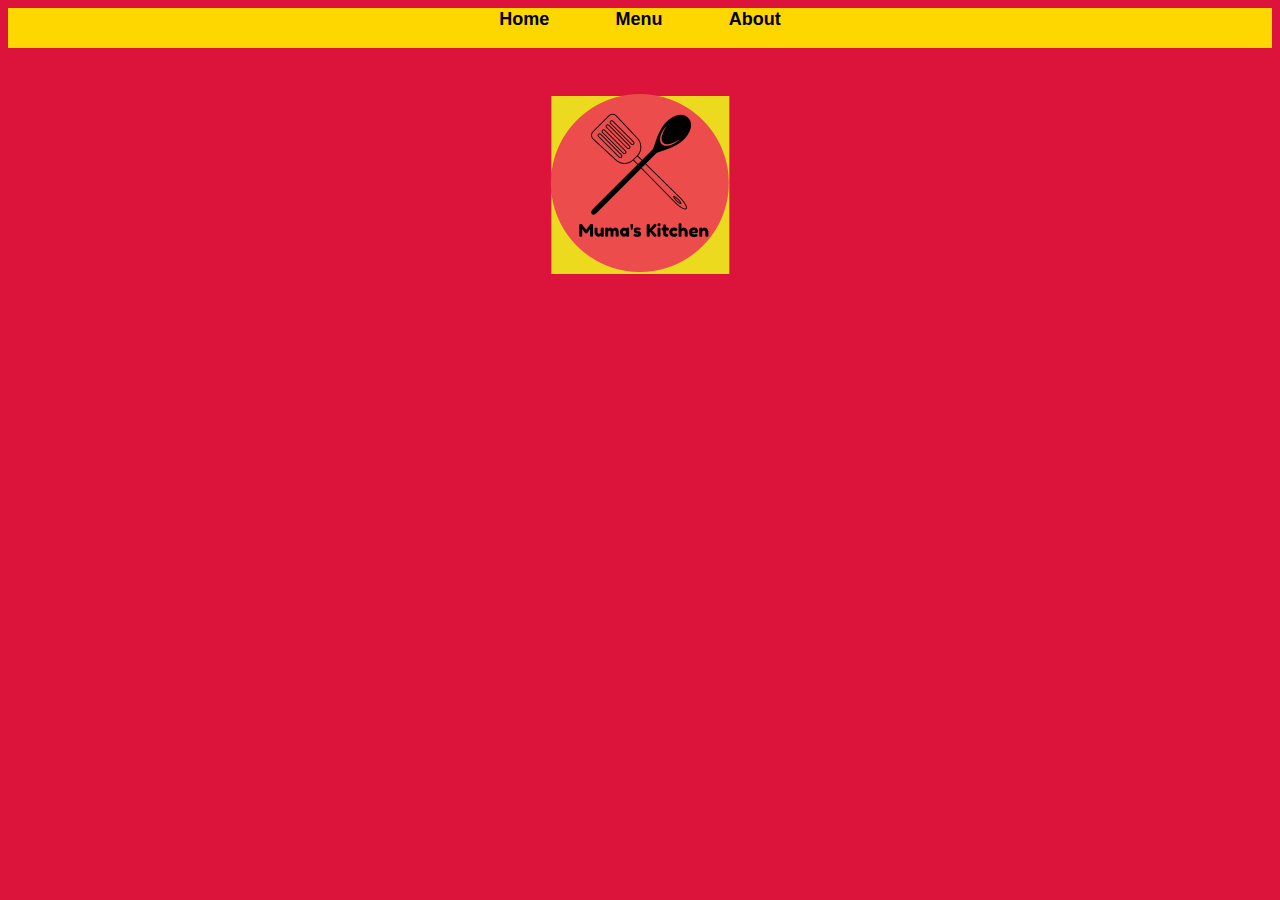
==== about.html @ 47c00b5a "Add files via upload" ====
<html>
    <head>
        <style src="style.css">body {
            background-color: crimson;
        }
        #drop{
            font-style: normal;
            color: black;
            font-size: large;

        }
        #bar {
            background-color: gold;
            overflow: hidden;
            word-spacing: 50px;
            float: center;
            color: #f2f2f2;
            text-align: center;
            text-decoration: none;
            font-size: 17px;
        }
        button {
            font-size: large;
            background-color: gold;
            border-width: 0px;
        }
        #logo {
            float: center;
            text-align: center;
        }
        </style>
        <script src="jquery.js">
        </script>
        <script src="source.js">
        </script>
        <title>Muma's Kitchen</title>
        <link rel="shortcut icon" type="image/png" href="mumaskitchen.png">
    </head>
    <body>
        <p>
            
            <div id="bar"><a href="index.html"><button><strong>Home</strong></button></a>
                <a href="menu.html" id="drop"><button><strong>Menu</strong></button></a>
                <a href="about.html" id="drop"><button><strong>About</strong></button></a>
        </p>
    </div>
    <br><br>
    <center><img src="mumaskitchen.png" id="logo"></center>
            
        
        
        


    </body>
        
    
</html>
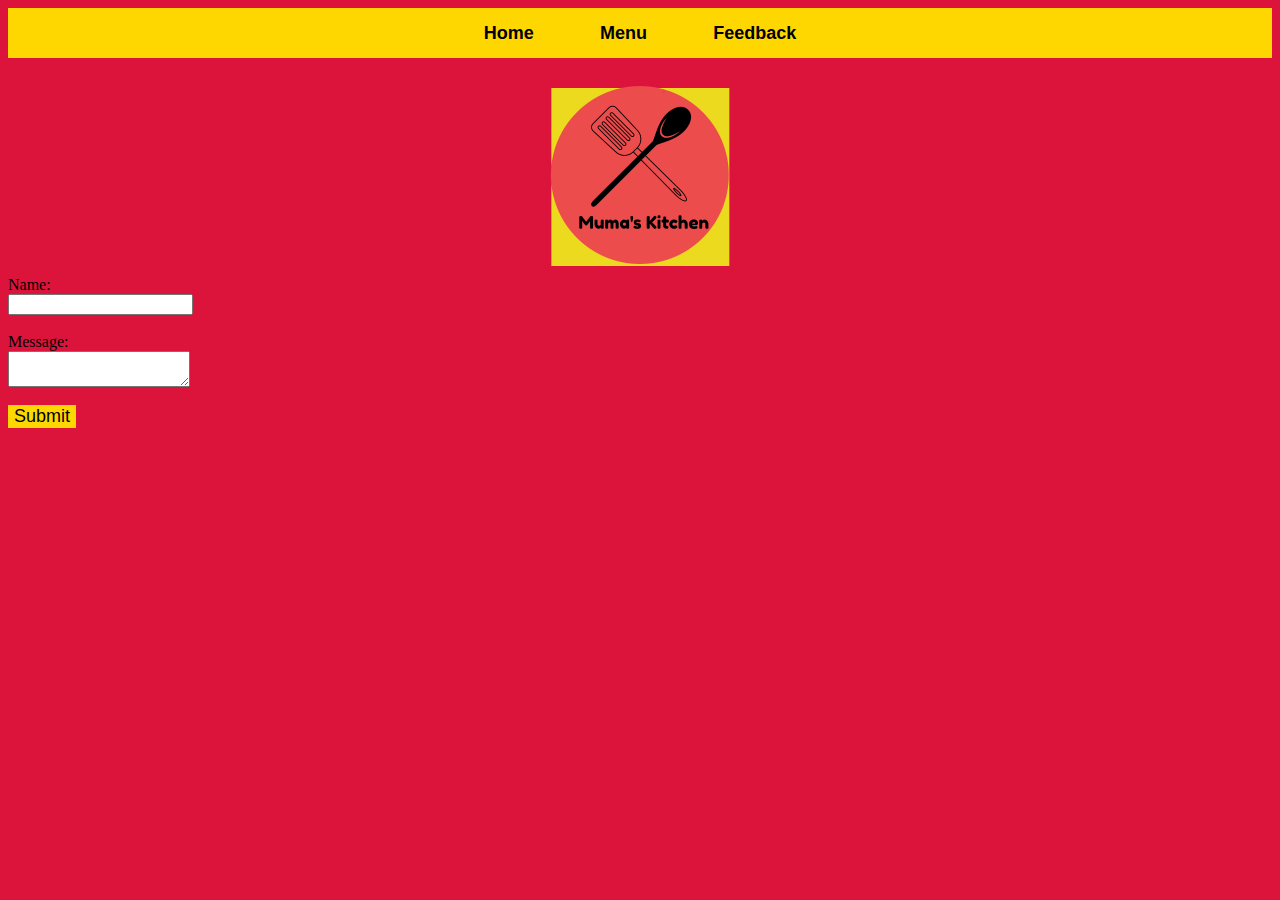
==== commit 39a5daab: "Update about.html" ====
--- a/about.html
+++ b/about.html
@@ -7,8 +7,14 @@
             font-style: normal;
             color: black;
             font-size: large;
+            transition-duration: 0.4s;
+            height: 50px;
+        }
+        #drop:hover {
+            background-color: crimson;
+            color: gold;
+        }
 
-        }
         #bar {
             background-color: gold;
             overflow: hidden;
@@ -18,6 +24,7 @@
             text-align: center;
             text-decoration: none;
             font-size: 17px;
+            height: 50px;
         }
         button {
             font-size: large;
@@ -39,15 +46,23 @@
     <body>
         <p>
             
-            <div id="bar"><a href="index.html"><button><strong>Home</strong></button></a>
-                <a href="menu.html" id="drop"><button><strong>Menu</strong></button></a>
-                <a href="about.html" id="drop"><button><strong>About</strong></button></a>
+            <div id="bar"><a href="index.html"><button id="drop"><strong>Home</strong></button></a>
+                <a href="menu.html"><button id="drop"><strong>Menu</strong></button></a>
+                <a href="about.html"><button id="drop"n><strong>Feedback</strong></button></a>
         </p>
     </div>
-    <br><br>
+    <br>
     <center><img src="mumaskitchen.png" id="logo"></center>
             
-        
+    <form action=”officialmumaskitchen@gmail.com” method=”POST” enctype=”multipart/form-data” name=”EmailTestForm”>
+    
+    Name:<br>
+    
+    <input type=”text” size=”24″ name=”VisitorName”><br><br>
+    
+    Message:<br> <textarea name=”VisitorComment” rows=”4″ cols=”20″>
+    
+    </textarea><br><br> <button type="submit">Submit</button> </form>
         
         
 
@@ -55,4 +70,4 @@
     </body>
         
     
-</html>+</html>
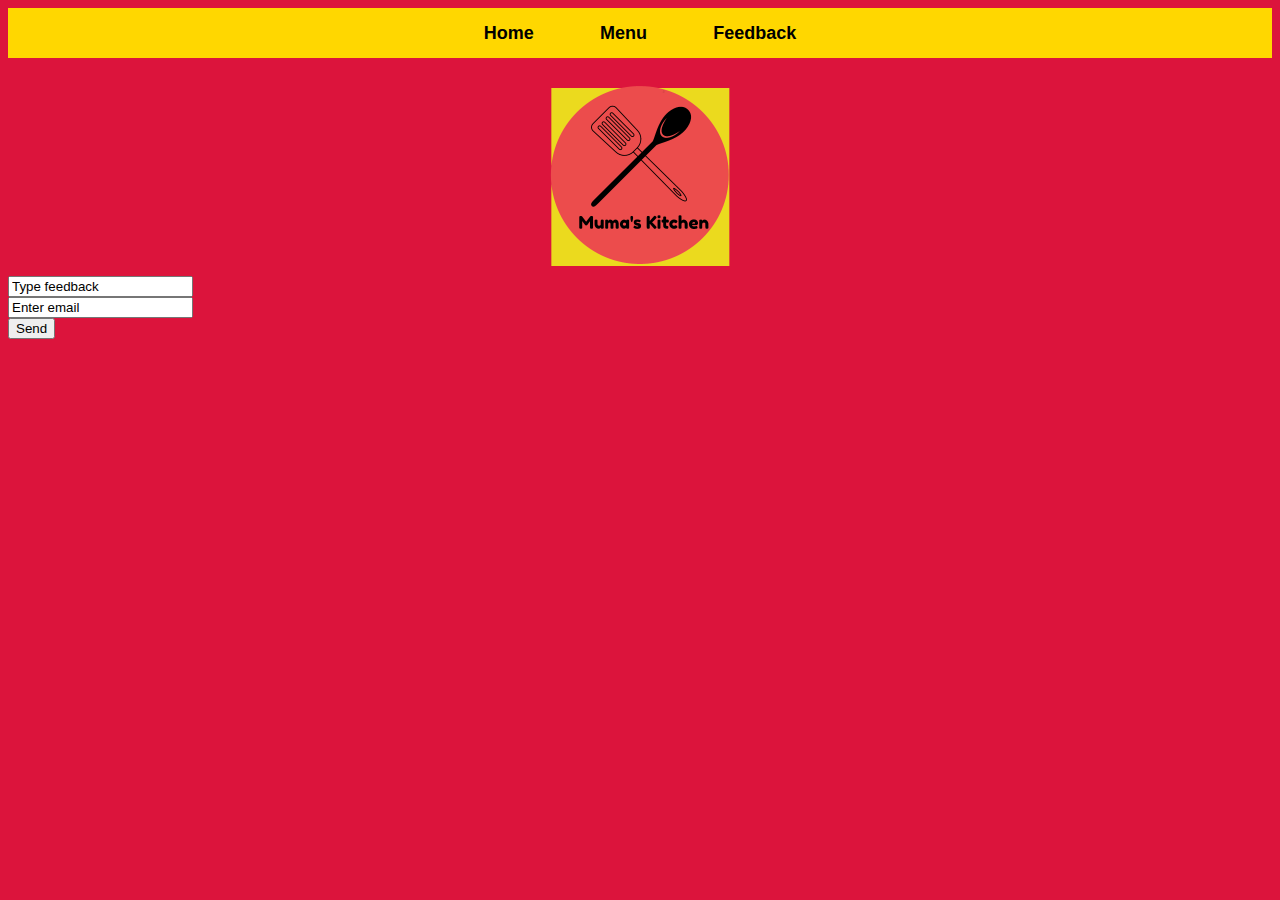
==== commit 85a8a6c0: "Update about.html" ====
--- a/about.html
+++ b/about.html
@@ -54,15 +54,10 @@
     <br>
     <center><img src="mumaskitchen.png" id="logo"></center>
             
-    <form action=”officialmumaskitchen@gmail.com” method=”POST” enctype=”multipart/form-data” name=”EmailTestForm”>
-    
-    Name:<br>
-    
-    <input type=”text” size=”24″ name=”VisitorName”><br><br>
-    
-    Message:<br> <textarea name=”VisitorComment” rows=”4″ cols=”20″>
-    
-    </textarea><br><br> <button type="submit">Submit</button> </form>
+   <form action="http://formspree.io/officialmumaskitchen@gmail.com" method="post">
+        <input type="text" name="name" value="Type feedback"> <br>
+        <input type="email" name="_replyto" value="Enter email"><br>
+        <input type="submit" value="Send">
         
         
 
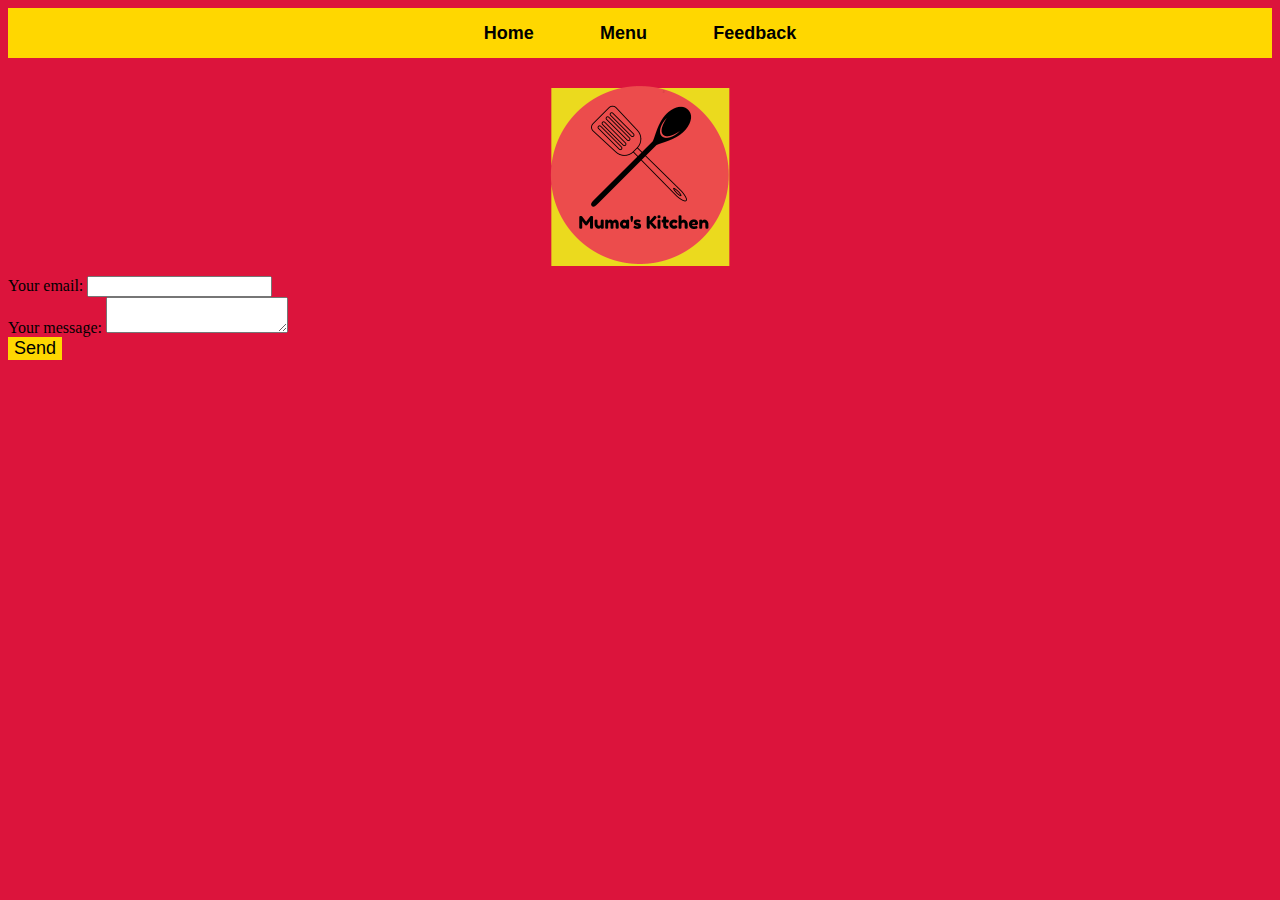
==== commit 791bff73: "Update about.html" ====
--- a/about.html
+++ b/about.html
@@ -54,10 +54,23 @@
     <br>
     <center><img src="mumaskitchen.png" id="logo"></center>
             
-   <form action="http://formspree.io/officialmumaskitchen@gmail.com" method="post">
-        <input type="text" name="name" value="Type feedback"> <br>
-        <input type="email" name="_replyto" value="Enter email"><br>
-        <input type="submit" value="Send">
+   <div id="form"><form
+        action="https://formspree.io/moqkrrzd"
+        method="POST"
+      >
+        <label>
+          Your email:
+          <input type="text" name="_replyto"><br>
+        </label>
+        <label>
+          Your message:
+          <textarea name="message"></textarea><br>
+        </label>
+      
+        <!-- your other form fields go here -->
+      
+        <button type="submit">Send</button>
+      </form></div>
         
         
 
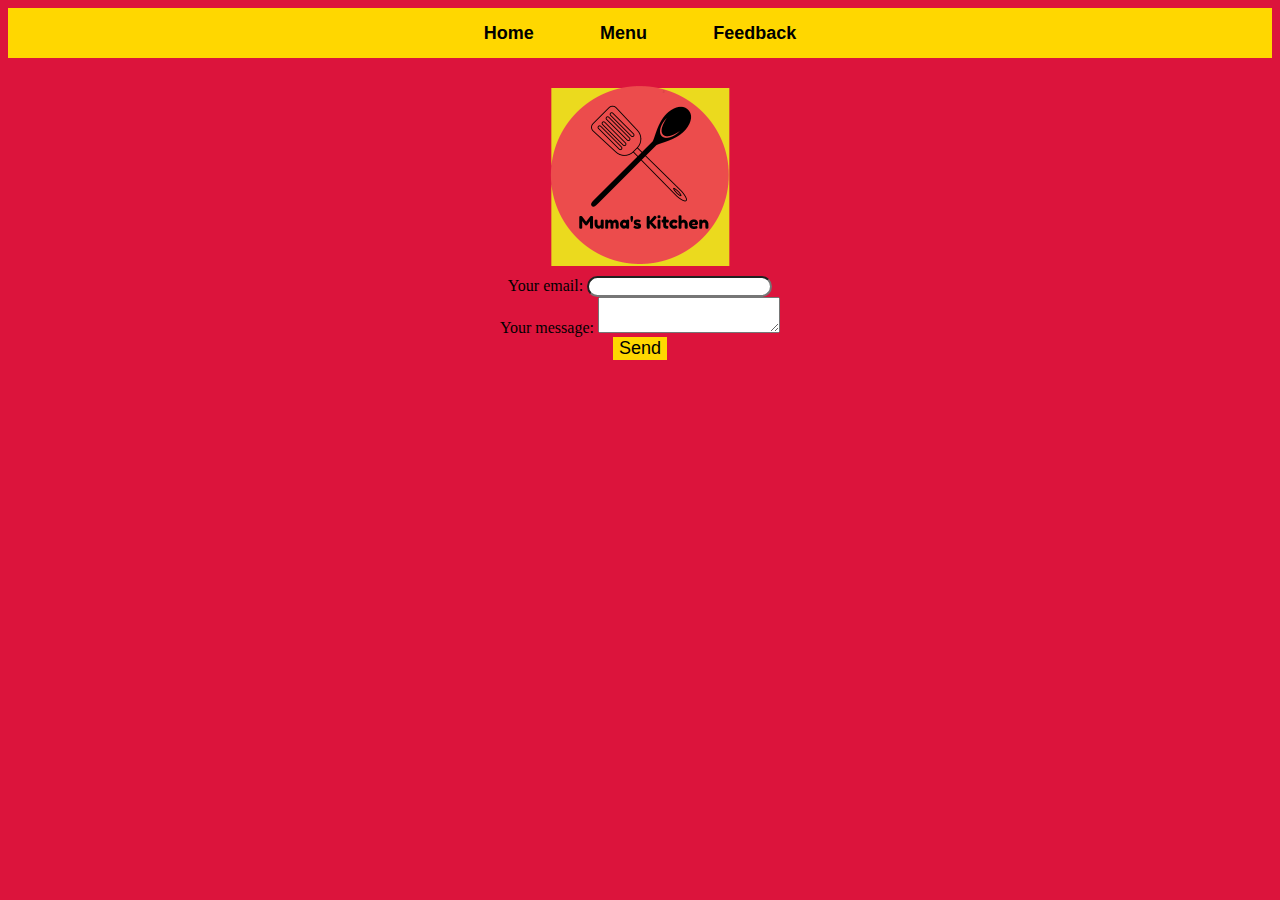
==== commit 3e09b7e8: "Update about.html" ====
--- a/about.html
+++ b/about.html
@@ -35,6 +35,27 @@
             float: center;
             text-align: center;
         }
+        input {
+            transition-duration: 0.4s ;
+            border-radius: 12px;
+        }
+        input:hover {
+            background-color: gold;
+            color: black;
+        }
+        #feedback {
+            width: 150px;
+            height: 100px;
+            text-align: left;
+        }
+        #email {
+            width:100px;
+            
+        }
+        #form {
+            text-align: center;
+        }
+
         </style>
         <script src="jquery.js">
         </script>
@@ -53,8 +74,8 @@
     </div>
     <br>
     <center><img src="mumaskitchen.png" id="logo"></center>
-            
-   <div id="form"><form
+    
+    <div id="form"><form
         action="https://formspree.io/moqkrrzd"
         method="POST"
       >
